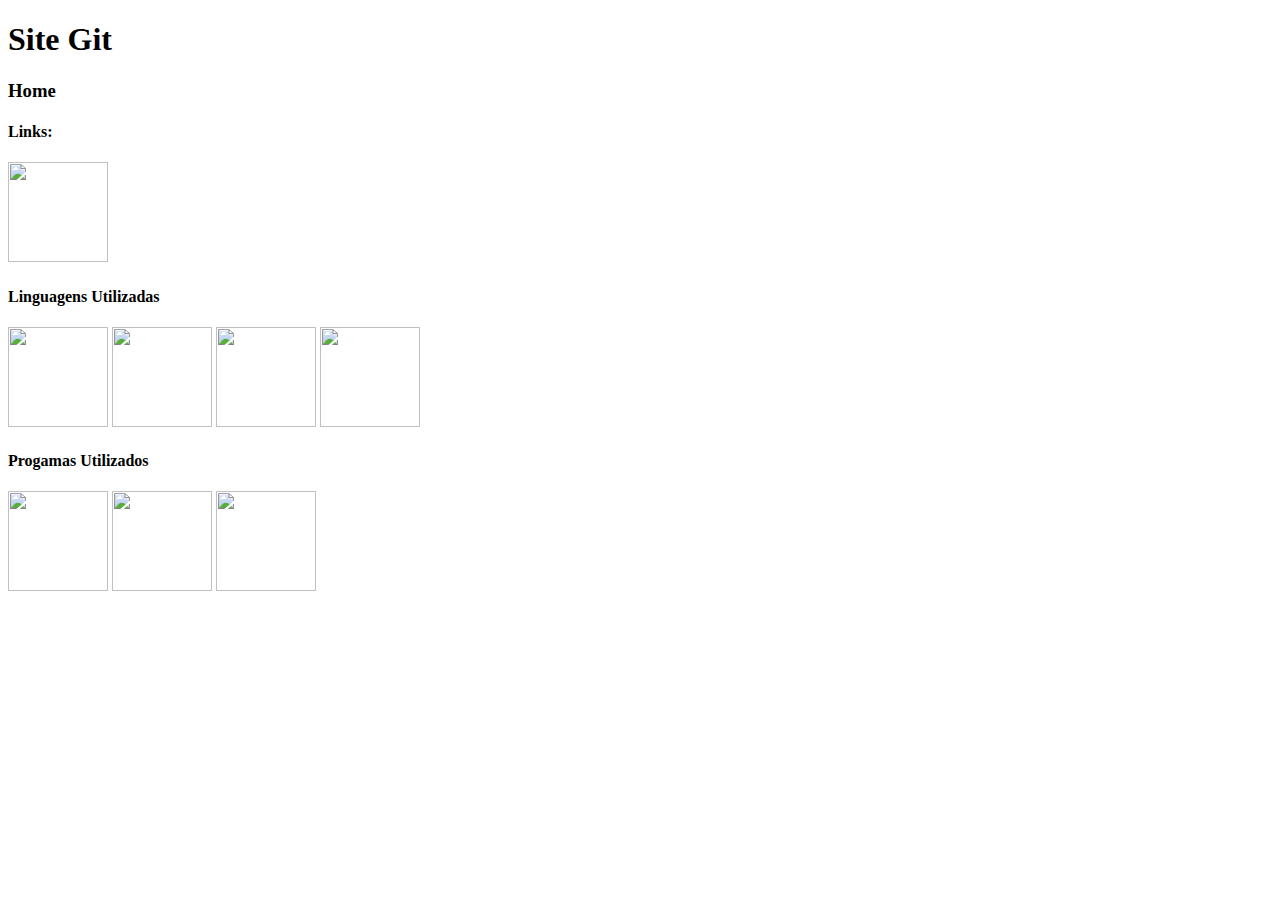
==== index.html @ 23154b4b "[mod] Algumas mudanças foram feitas no diretorio do html" ====
<!DOCTYPE html>

<html lang="pt-br">
<head>
    <meta charset="UTF-8">
    <meta name="viewport" content="width-device-whidth, initial-scale-1.0">
    <title>Site Git</title>
    <link href="https://fonts.googleapis.com/css2?family=Roboto:ital,wght@0,100;0,300;0,400;0,500;0,700;0,900;1,100;1,300;1,400;1,500;1,700;1,900&display=swap" rel="stylesheet">
    <link rel="stylesheet" href="CSS/style.css">
</head>
<body>
<div><container>
    <header class="cabecalho"></head>
    <header class="h1"><h1>Site Git</h1></header>
    <ion-icon name="logo-github" class="logogithub"></ion-icon>
    <h3 class="HOME">Home</h3>
</container></div>
<h4> Links: </h4>
<container class="Display-social">
<ion-icon name="logo-instagram"></ion-icon>
<ion-icon name="logo-linkedin"></ion-icon>
<ion-icon name="logo-facebook"></ion-icon>
</container>
<div class="linuxlogo"><img src="https://devicon-website.vercel.app/api/linux/plain.svg?color=%23F5F5DC" width="100" height="100"></img></div>
<h4 class="lingua">Linguagens Utilizadas</h4>
<div class="Scriptslanguages">
<img src="https://devicon-website.vercel.app/api/css3/original.svg"width="100" height="100"></img>
<img src="https://devicon-website.vercel.app/api/html5/original.svg"width="100" height="100"></img>
<img src="https://devicon-website.vercel.app/api/csharp/original.svg"width="100" height="100"></img>
<img src="https://cdn.jsdelivr.net/gh/devicons/devicon@latest/icons/python/python-plain.svg"width="100" height="100"/>
</div>
<h4 class="prog">Progamas Utilizados</h4>
<div class="Engines">
<img src="https://devicon-website.vercel.app/api/git/original.svg"width="100" height="100"></img>
<img src="https://devicon-website.vercel.app/api/figma/original.svg"width="100" height="100"></img>
<img src="https://devicon-website.vercel.app/api/godot/original.svg"width="100" height="100"></img>
</div>
<script type="module" src="https://unpkg.com/ionicons@7.1.0/dist/ionicons/ionicons.esm.js"></script>
</body>
</html>
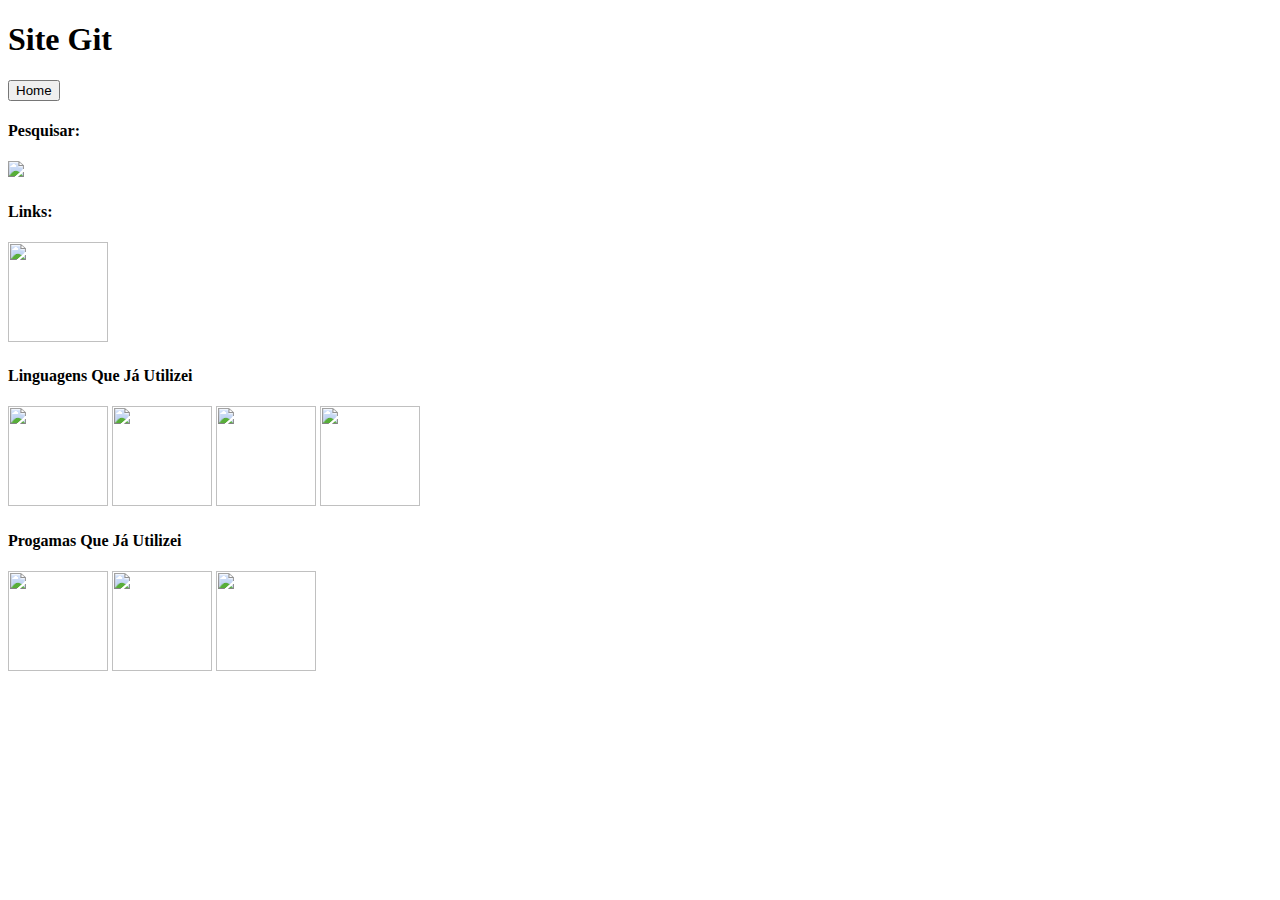
==== commit 036f71be: "[Add/Mod] Adicionado e modificado scripts" ====
--- a/index.html
+++ b/index.html
@@ -3,18 +3,21 @@
 <html lang="pt-br">
 <head>
     <meta charset="UTF-8">
-    <meta name="viewport" content="width-device-whidth, initial-scale-1.0">
+    <meta name="viewport" content="width=device-width, height=device-height, initial-scale=1.0, user-scalable=yes">
     <title>Site Git</title>
     <link href="https://fonts.googleapis.com/css2?family=Roboto:ital,wght@0,100;0,300;0,400;0,500;0,700;0,900;1,100;1,300;1,400;1,500;1,700;1,900&display=swap" rel="stylesheet">
-    <link rel="stylesheet" href="CSS/style.css">
+    <link rel="stylesheet" href="/home/zenir/HtmlGitTest/RepoInicial/CSS/style.css">
 </head>
 <body>
 <div><container>
     <header class="cabecalho"></head>
     <header class="h1"><h1>Site Git</h1></header>
     <ion-icon name="logo-github" class="logogithub"></ion-icon>
-    <h3 class="HOME">Home</h3>
+    <button class="HOME">Home</button>
+    <h4 class="Barrapesquisa">Pesquisar:                                                      <ion-icon name="search-sharp"></ion-icon></h4>
+    <header class="cabecalho2"></head>
 </container></div>
+<img src="/home/zenir/HtmlGitTest/RepoInicial/GitBackground.png" class="Gitimage">
 <h4> Links: </h4>
 <container class="Display-social">
 <ion-icon name="logo-instagram"></ion-icon>
@@ -22,14 +25,14 @@
 <ion-icon name="logo-facebook"></ion-icon>
 </container>
 <div class="linuxlogo"><img src="https://devicon-website.vercel.app/api/linux/plain.svg?color=%23F5F5DC" width="100" height="100"></img></div>
-<h4 class="lingua">Linguagens Utilizadas</h4>
+<h4 class="lingua">Linguagens Que Já Utilizei</h4>
 <div class="Scriptslanguages">
 <img src="https://devicon-website.vercel.app/api/css3/original.svg"width="100" height="100"></img>
 <img src="https://devicon-website.vercel.app/api/html5/original.svg"width="100" height="100"></img>
 <img src="https://devicon-website.vercel.app/api/csharp/original.svg"width="100" height="100"></img>
 <img src="https://cdn.jsdelivr.net/gh/devicons/devicon@latest/icons/python/python-plain.svg"width="100" height="100"/>
 </div>
-<h4 class="prog">Progamas Utilizados</h4>
+<h4 class="prog">Progamas Que Já Utilizei</h4>
 <div class="Engines">
 <img src="https://devicon-website.vercel.app/api/git/original.svg"width="100" height="100"></img>
 <img src="https://devicon-website.vercel.app/api/figma/original.svg"width="100" height="100"></img>
@@ -37,4 +40,4 @@
 </div>
 <script type="module" src="https://unpkg.com/ionicons@7.1.0/dist/ionicons/ionicons.esm.js"></script>
 </body>
-</html>+</html>
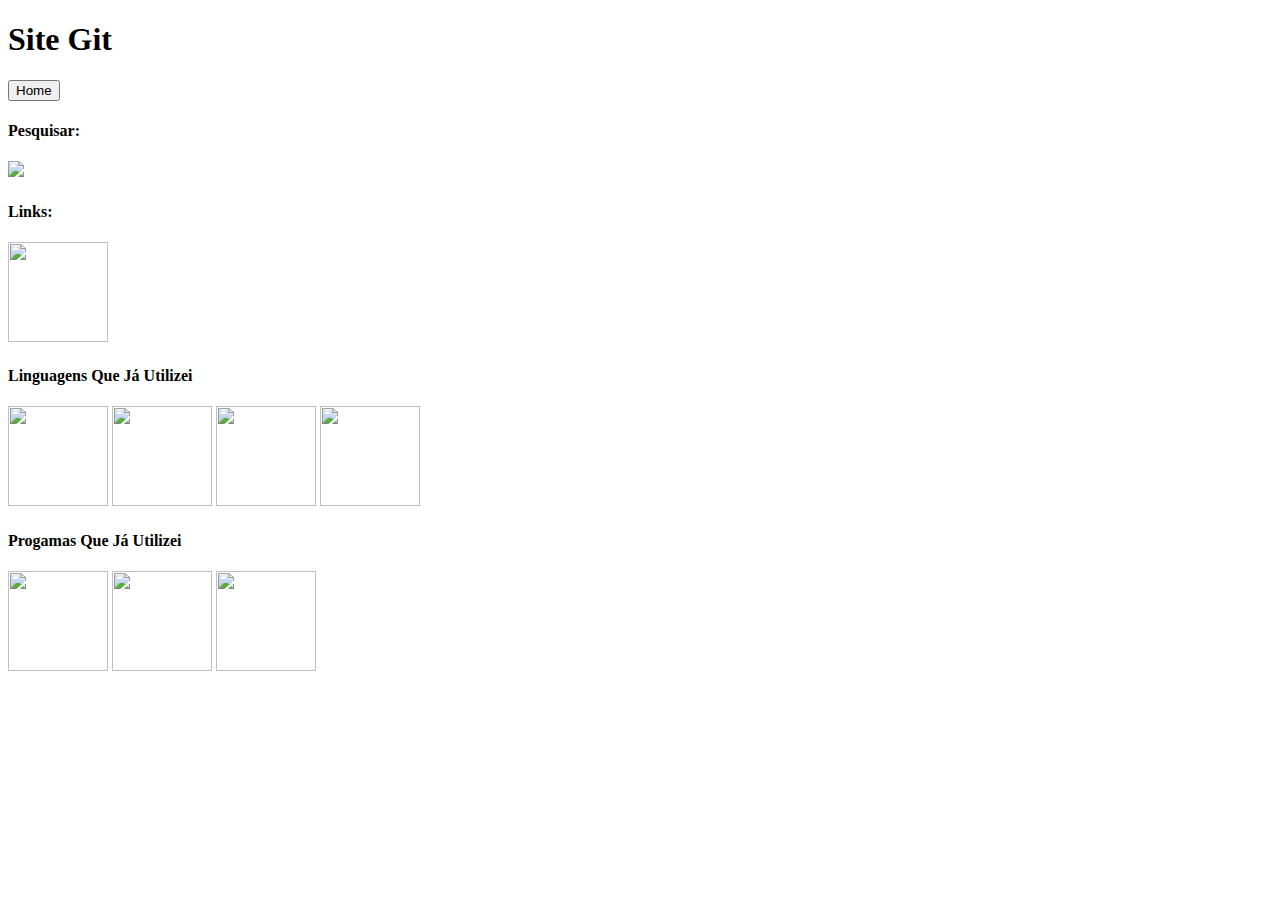
==== commit 97d905d5: "Merge pull request #2 from Jose-Herbert/main" ====
--- a/index.html
+++ b/index.html
@@ -6,7 +6,7 @@
     <meta name="viewport" content="width=device-width, height=device-height, initial-scale=1.0, user-scalable=yes">
     <title>Site Git</title>
     <link href="https://fonts.googleapis.com/css2?family=Roboto:ital,wght@0,100;0,300;0,400;0,500;0,700;0,900;1,100;1,300;1,400;1,500;1,700;1,900&display=swap" rel="stylesheet">
-    <link rel="stylesheet" href="/home/zenir/HtmlGitTest/RepoInicial/CSS/style.css">
+    <link rel="stylesheet" href="HtmlGitTest/RepoInicial/CSS/style.css">
 </head>
 <body>
 <div><container>
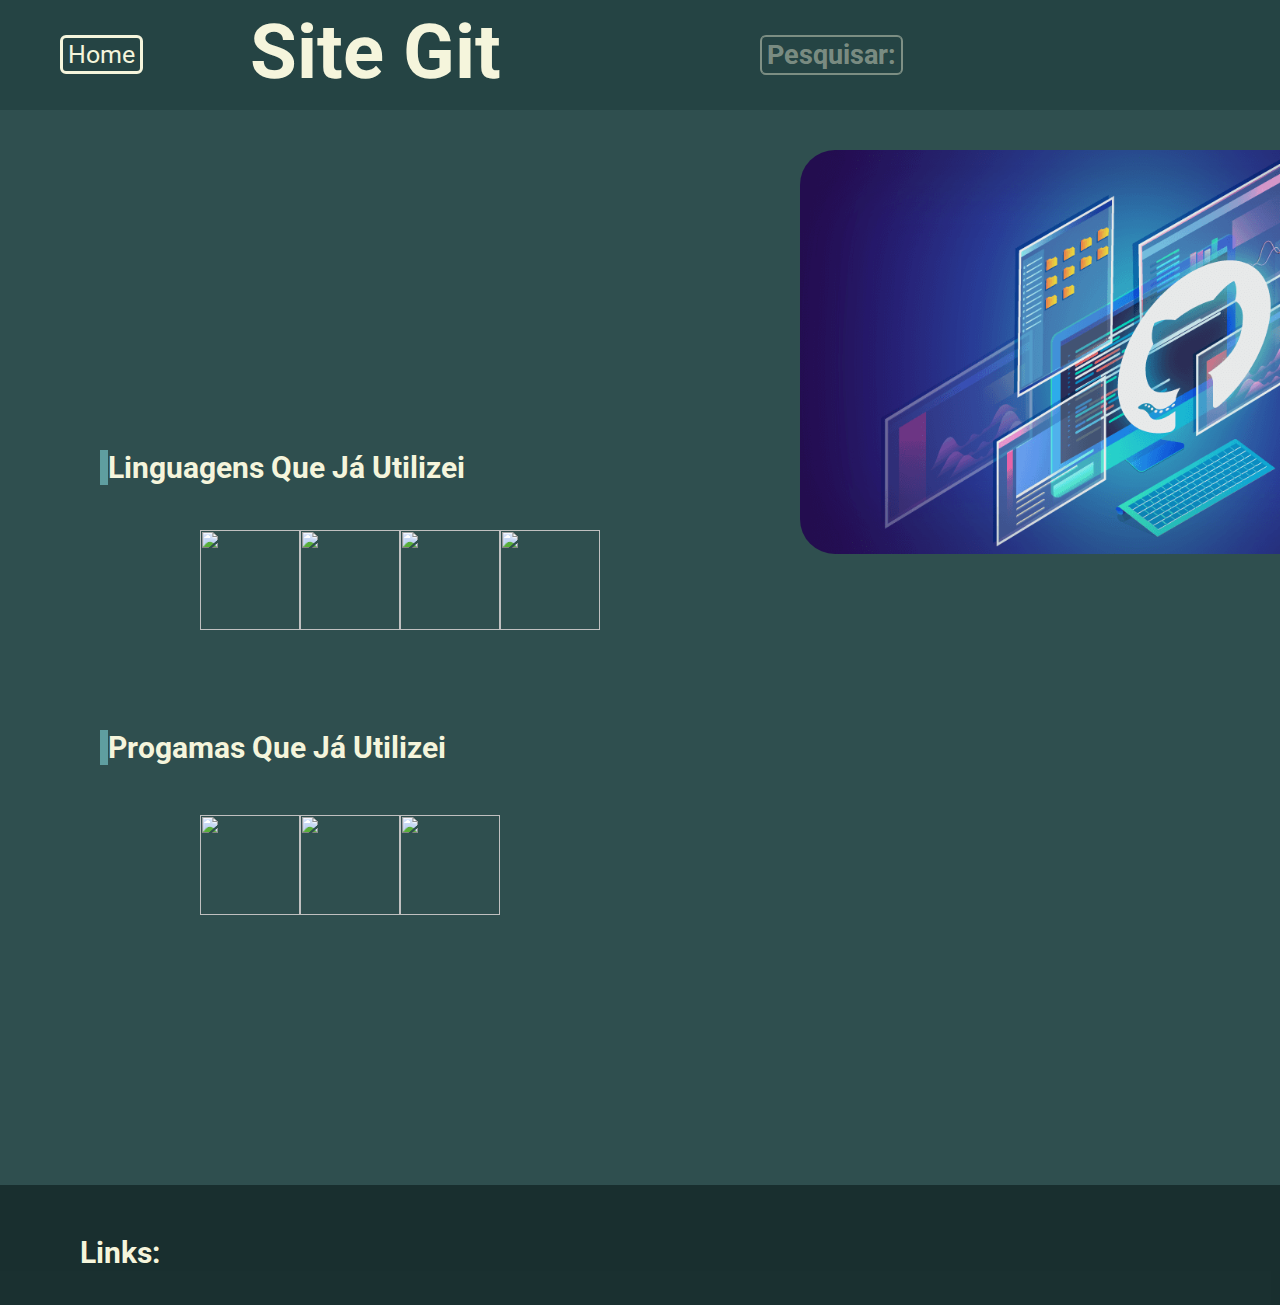
==== commit 64b65183: "[Add/Mod] Adicionado e modificado scripts" ====
--- a/index.html
+++ b/index.html
@@ -6,7 +6,7 @@
     <meta name="viewport" content="width=device-width, height=device-height, initial-scale=1.0, user-scalable=yes">
     <title>Site Git</title>
     <link href="https://fonts.googleapis.com/css2?family=Roboto:ital,wght@0,100;0,300;0,400;0,500;0,700;0,900;1,100;1,300;1,400;1,500;1,700;1,900&display=swap" rel="stylesheet">
-    <link rel="stylesheet" href="HtmlGitTest/RepoInicial/CSS/style.css">
+    <link rel="stylesheet" href="style.css">
 </head>
 <body>
 <div><container>
@@ -17,7 +17,7 @@
     <h4 class="Barrapesquisa">Pesquisar:                                                      <ion-icon name="search-sharp"></ion-icon></h4>
     <header class="cabecalho2"></head>
 </container></div>
-<img src="/home/zenir/HtmlGitTest/RepoInicial/GitBackground.png" class="Gitimage">
+<img src="GitBackground.png" class="Gitimage">
 <h4> Links: </h4>
 <container class="Display-social">
 <ion-icon name="logo-instagram"></ion-icon>
--- a/style.css
+++ b/style.css
@@ -0,0 +1,301 @@
+* {
+    padding: 0;
+    margin: 0;
+    font-family: 'Roboto', sans-serif;
+}
+
+.h1 {
+    position: absolute;
+    top: 7px; left: 250px;
+    font-size: 38px;
+    text-align: center;
+    color: beige;
+}
+h4{
+    position: absolute;
+    font-size: 30px;
+    font-style: Bold;
+    top: 1235px; left: 80px;
+    color: beige;
+}
+
+.cabecalho {
+    background-color: rgb(37 68 68);
+    position: absolute;
+    top: 0px;
+    left: 0px;
+    width: 3000px;
+    height: 110px;
+}
+.cabecalho2 {
+    background-color: rgba(18, 37, 37, 0.737);
+    position: absolute;
+    top: 1185px;
+    left: 0px;
+    width: 3000px;
+    height: 120px;
+}
+.logogithub{
+    position: absolute;
+    top: 15px; left: 570px;
+    font-size: 70px;
+    text-align: center;
+    border: 2px;
+    color: beige;
+}
+
+.HOME {
+    position:relative;
+    top: 35px; left: 60px;
+    font-size: 25px;
+    color: beige;
+    background-color: #254444;
+    border: solid;
+    border-block-color: beige;
+    border-width: 3px;
+    border-radius: 6px;
+    display: inline-grid;
+    padding-right: 5px;
+    padding-left: 5px;
+    padding-bottom: 2px;
+    padding-top: 2px;
+}
+
+.Display-social{
+    position:absolute;
+    top: 1220px; left: 200px;
+    display: flex;
+    justify-content: center;
+    font-size: 60px;
+    flex: 1 1 0;
+    max-width: 1000px;
+    color: beige;
+    border-bottom-style: solid;
+    border-width: 3px;
+}
+.lingua{
+    position:absolute;
+    top: 450px; left: 100px;
+    font-size: 30px;
+    color: beige;
+    font-style: Bold;
+    border-left: solid;
+    border-width: 8px;
+    border-color: cadetblue;
+}
+.Scriptslanguages{
+    position:absolute;
+    top: 530px; left: 200px;
+    display: flex;
+    justify-content: center;
+    font-size: 60px;
+    flex: 1 1 0;
+    flex-wrap: wrap;
+}
+.prog{
+    position:absolute;
+    top: 730px; left: 100px;
+    font-size: 30px;
+    color: beige;
+    font-style: Bold;
+    border-left: solid;
+    border-width: 8px;
+    border-color: cadetblue;
+}
+.Engines{
+    position:absolute;
+    top: 815px; left: 200px;
+    display: flex;
+    justify-content: center;
+    font-size: 60px;
+    flex: 1 1 0;
+    flex-wrap: wrap;
+}
+.Barrapesquisa{
+    position: absolute;
+    top: 35px; left: 760px;
+    font-size: 27px;
+    word-spacing: 380px;
+    color: rgba(245, 245, 220, 0.432);
+    border: solid;
+    border-block-color: rgba(245, 245, 220, 0.418);
+    border-width: 2px;
+    border-radius: 8px;
+    border-radius: 6px;
+    padding-right: 5px;
+    padding-left: 5px;
+    padding-bottom: 2px;
+    padding-top: 2px;
+}
+.linuxlogo{
+    position:absolute;
+    top: 1200px; left: 1460px;
+}
+.Gitimage{
+    position:relative;
+    top: 150px; left: 800px;
+    max-width: 700px;
+    border-radius: 35px;
+    opacity: 0.9;
+}
+
+body {
+    width: 900px;
+    height: 1280px;
+    overflow-x: hidden;
+    background-color: darkslategray;
+}
+
+@media screen and (max-width: 720px){ 
+    * {
+    padding: 0;
+    margin: 0;
+    font-family: 'Roboto', sans-serif;
+    }
+    
+    .h1 {
+        position: absolute;
+        top: 20px; left: 200px;
+        font-size: 38px;
+        text-align: center;
+        border: 2px;
+        border-spacing:5px;
+        color: beige;
+    }
+    h4{
+        position: absolute;
+        font-size: 20px;
+        font-style: Bold;
+        top: 1440px; left: 160px;
+        color: beige;
+    }
+    
+    .cabecalho {
+        position: absolute;
+        background-color: rgb(37 68 68);
+        top: 0px;
+        left: 0px;
+        width: 3000px;
+        height: 190px;
+    }
+    .cabecalho2 {
+        background-color: rgba(18, 37, 37, 0.737);
+        position: absolute;
+        top: 1380px;
+        left: 0px;
+        width: 3000px;
+        height: 115px;
+    }
+    .logogithub{
+        position: absolute;
+        top: 102px; left: 540px;
+        font-size: 65px;
+        text-align: center;
+        border: 2px;
+        color: beige;
+    }
+    
+    .HOME {
+        position:relative;
+        top: 125px; left: 30px;
+        font-size: 25px;
+        color: beige;
+        background-color: #254444;
+        border: solid;
+        border-block-color: beige;
+        border-width: 2px;
+        display: inline-grid;
+        border-radius: 6px;
+        padding-right: 5px;
+        padding-left: 5px;
+        padding-bottom: 2px;
+        padding-top: 2px;
+    }
+    
+    .Display-social{
+        position:absolute;
+        top: 1430px; left: 250px;
+        display: flex;
+        justify-content: center;
+        font-size: 40px;
+        flex: 1 1 0;
+        max-width: 1000px;
+        color: beige;
+        border-bottom-style: solid;
+        border-width: 3px;
+    }
+    .lingua{
+        position:absolute;
+        top: 690px; left: 20px;
+        font-size: 30px;
+        color: beige;
+        font-style: Bold;
+        border-left: solid;
+        border-width: 5px;
+        border-color: cadetblue;
+    }
+    .Scriptslanguages{
+        position:absolute;
+        top: 770px; left: 40px;
+        display: flex;
+        justify-content: center;
+        font-size: 60px;
+        flex: 1 1 0;
+        flex-wrap: wrap;
+    }
+    .prog{
+        position:absolute;
+        top: 1020px; left: 20px;
+        font-size: 25px;
+        color: beige;
+        font-style: Bold;
+        border-left: solid;
+        border-width: 5px;
+        padding-right: 2px;
+        border-color: cadetblue;
+    }
+    .Engines{
+        position:absolute;
+        top: 1100px; left: 40px;
+        display: flex;
+        justify-content: center;
+        font-size: 20px;
+        flex: 1 1 0;
+        flex-wrap: wrap;
+    }
+    .Barrapesquisa{
+        position:absolute;
+        top: 140px; left: 165px;
+        font-size: 15px;
+        word-spacing: 220px;
+        color: rgba(245, 245, 220, 0.432);
+        border: solid;
+        border-block-color: rgba(245, 245, 220, 0.418);
+        border-width: 2px;
+        border-radius: 8px;
+        border-radius: 6px;
+        padding-right: 5px;
+        padding-left: 5px;
+        padding-bottom: 2px;
+        padding-top: 2px;
+    }
+    .linuxlogo{
+        position:absolute;
+        top: 1390px; left: 500px;
+    }
+    .Gitimage{
+        position: relative;
+        top: 250px; left: -5px;
+        opacity: 0.9;
+        max-width: 650px;
+        max-height: 410px;
+        border-radius: 40px;
+    }
+    
+    body {
+        width: 900px;
+        height: 1450px;
+        overflow-x: hidden;
+        background-color: darkslategray;
+    }
+}